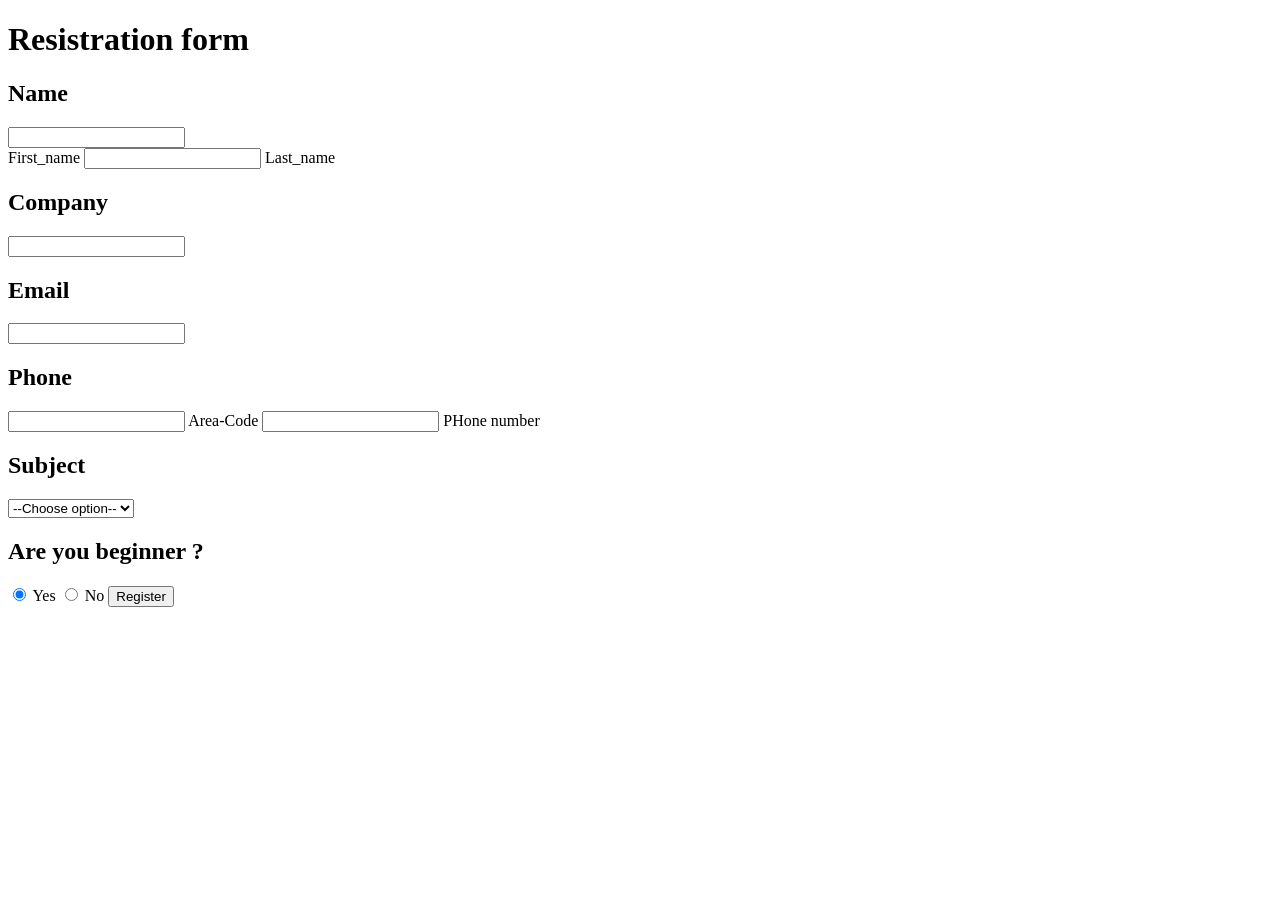
==== INDEX.HTML @ 697c4ff3 "Initial commit" ====
<!DOCTYPE html>
<html>
    <head>
        <title>Resistration form</title>
        <link rel="stylesheet" type="text/css" href="css/style.css">
    </head>
        <body>
            <div class="regform">
                <h1>Resistration form</h1>
            </div>
            <div class="main">
                <form>
                    <div id="name">
                        <h2>Name</h2>
                        <input class="Firstname" type="text" name="First_name"><br>
                        <label class="firstlabel">
                            First_name
                        </label>
                        <input class="Lastname" type="text" name="Last_name">
                        <label class="Last_name">
                            Last_name
                        </label>
                    </div>

                    <h2 class="name">Company</h2>
                    <input class="Company" type="text" name="Company">

                    <h2 class="name">Email</h2>
                    <input class="Email" type="text" name="Email">

                    <h2 class="name">Phone</h2>
                    <input class="Code" type="text" name="area-code">
                    <label class="area-code">Area-Code</label>
                    <input class="number" type="text" name="phone">
                    <label class="phone number">PHone number</label>

                    <h2 class="name">Subject</h2>
                    <select class="option" name="subject">
                        <option disabled='disabled' selected='selected'>--Choose option--</option>
                        <option>Subject 1</option>
                        <option>Subject 2</option>
                        <option>Subject 3</option>


                    </select>

                    <h2 id="student">Are you beginner ?</h2>

                    <label class="radio">
                        <input class="radio-one" type="radio" checked='checked' name="">
                        <span class="checkmark">

                        </span>
                        Yes
                    </label>

                    <label class="radio">
                        <input class="radio-two" type="radio"  name="">
                        <span class="checkmark">

                        </span>
                        No
                    </label>
                    <button type="submit">Register</button>
                </form>
            </div>
        </body>
</html>
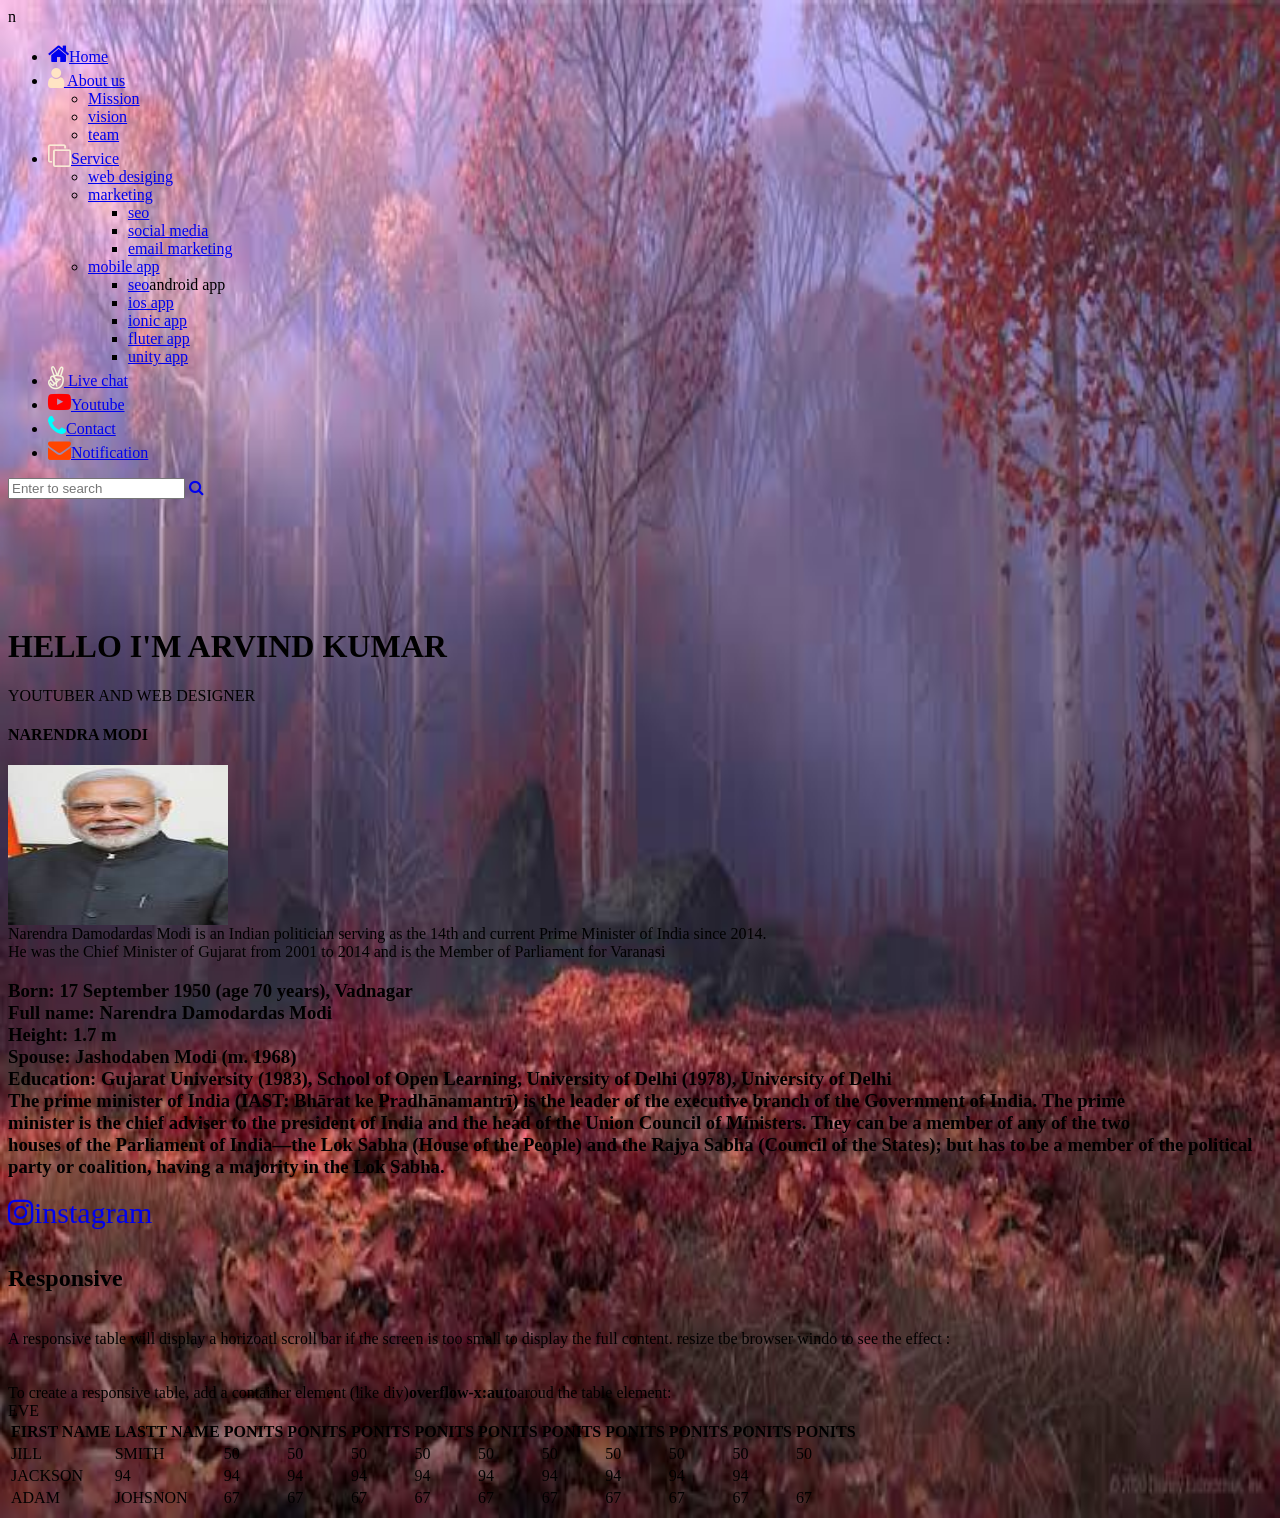
==== commit 3e8bfba0: "Initialize gh-page" ====
--- a/INDEX.HTML
+++ b/INDEX.HTML
@@ -1,68 +1,151 @@
-<!DOCTYPE html>
+    
+
 <html>
-    <head>
-        <title>Resistration form</title>
-        <link rel="stylesheet" type="text/css" href="css/style.css">
+<head>
+    <title>web design</title>
+            <link rel="stylesheet" type="text/css" href="css/style.css">
+                <link rel="stylesheet" type="text/css" href="fontawesome-free-5.9.0-web\css\all.css">
+            <link rel="stylesheet" href="https://cdnjs.cloudflare.com/ajax/libs/font-awesome/4.7.0/css/font-awesome.min.css">
     </head>
         <body>
-            <div class="regform">
-                <h1>Resistration form</h1>
-            </div>
-            <div class="main">
-                <form>
-                    <div id="name">
-                        <h2>Name</h2>
-                        <input class="Firstname" type="text" name="First_name"><br>
-                        <label class="firstlabel">
-                            First_name
-                        </label>
-                        <input class="Lastname" type="text" name="Last_name">
-                        <label class="Last_name">
-                            Last_name
-                        </label>
-                    </div>
-
-                    <h2 class="name">Company</h2>
-                    <input class="Company" type="text" name="Company">
-
-                    <h2 class="name">Email</h2>
-                    <input class="Email" type="text" name="Email">
-
-                    <h2 class="name">Phone</h2>
-                    <input class="Code" type="text" name="area-code">
-                    <label class="area-code">Area-Code</label>
-                    <input class="number" type="text" name="phone">
-                    <label class="phone number">PHone number</label>
-
-                    <h2 class="name">Subject</h2>
-                    <select class="option" name="subject">
-                        <option disabled='disabled' selected='selected'>--Choose option--</option>
-                        <option>Subject 1</option>
-                        <option>Subject 2</option>
-                        <option>Subject 3</option>
-
-
-                    </select>
-
-                    <h2 id="student">Are you beginner ?</h2>
-
-                    <label class="radio">
-                        <input class="radio-one" type="radio" checked='checked' name="">
-                        <span class="checkmark">
-
-                        </span>
-                        Yes
-                    </label>
-
-                    <label class="radio">
-                        <input class="radio-two" type="radio"  name="">
-                        <span class="checkmark">
-
-                        </span>
-                        No
-                    </label>
-                    <button type="submit">Register</button>
-                </form>
-            </div>
-        </body>
-</html>+            n <body background='images.jpeg' style="background-repeat: no-repeat; background-size: 100% 100%"></body>
+    </body>
+    <body>
+        <div class="menu-bar">
+        <ul>
+        <li class="active"><a href="#"><i class="fa fa-home" style="font-size: 23px"></i>Home</a>
+            </li>
+            <li><a href="#"><i class="fa fa-user" style="font-size: 23px; color:bisque"></i> About us </a>
+                <div class="sub-menu-1">
+                <ul>
+                    <li><a href="#">Mission</a></li>
+                    <li><a href="#">vision</a></li>
+                    <li><a href="#">team</a></li>
+                    </ul>
+                </div>
+            </li>
+            <li><a href="#"><i class="fa fa-clone" style="font-size: 23px; color: antiquewhite"></i>Service</a>
+            <div class="sub-menu-1">
+                <ul>
+                    <li><a href="#">web desiging</a></li>
+                    <li class="hover-me"><a href="#">marketing</a><i class="fa fa-angel-right"></i>
+                    <div class="sub-menu-2">
+                       <ul>
+                    <li><a href="#">seo</a></li>
+                    
+                           <li><a href="#">social media</a></li>
+                    <li><a href="#">email marketing</a></li>
+                    </ul> 
+                        </div>
+                    </li>
+                    <li class="hover-me" ><a href="#">mobile app</a><i class="fa fa-angel-right"></i> 
+                    <div class="sub-menu-2">
+                       <ul>
+                    <li><a href="#">seo</a>android app</li>
+                           <li><a href="#">ios app</a></li>
+                    <li><a href="#">ionic app</a></li>
+                           <li><a href="#">fluter app</a></li>
+                           <li><a href="#">unity app</a></li>
+                    </ul> 
+                        </div>
+                    </li>
+                    </ul>
+                </div>
+            </li>
+            
+            <li><a href="https://instagram.com/_official_arvind12?igshid=15ffnos1h9zjl" ><i class="fa fa-angellist" style="font-size: 23px; color: beige"></i> Live chat</a></li>
+            
+            <li><a href="https://youtube.com/channel/UCBQ0HfVkngdji4r-gu7Twog"><i class="fa fa-youtube-play" style="font-size:23px;color:red"></i>Youtube</a></li>
+            <li><a href="9810305517"><i class="fa fa-phone" style="font-size: 23px ;color: aqua"></i>Contact</a></li>
+            <li><a href="https://codedevelo.blogspot.com/"><i class="fa fa-envelope" style="font-size: 23px; color: orangered"></i>Notification</a> </li>
+        </ul>
+        </div>
+                
+    </body>
+    <body>
+    <div class="searchbox">
+            <input id="textbox" type="text" placeholder="Enter to search">
+             <a href="#"><i class="fa fa-search"></i></a>      
+                   
+    </div>     
+    </body>
+    <br><br><br><br><br><br>
+    <h1>HELLO I'M ARVIND KUMAR</h1>
+    <P4>YOUTUBER AND WEB DESIGNER</4>
+    <br>
+    <h4>NARENDRA MODI</h4>
+    <img src="download (4).jpg" height="160px" width="220px"><BR>
+    <p1>Narendra Damodardas Modi is an Indian politician serving as the 14th and current Prime Minister of India since 2014.<br> He was the Chief Minister of Gujarat from 2001 to 2014 and is the Member of Parliament for Varanasi</p1>
+    <h3>
+Born: 17 September 1950 (age 70 years), Vadnagar<br>
+Full name: Narendra Damodardas Modi<br>
+Height: 1.7 m<br>
+Spouse: Jashodaben Modi (m. 1968)<br>
+Education: Gujarat University (1983), School of Open Learning, University of Delhi (1978), University of Delhi<br>
+   The prime minister of India (IAST: Bhārat ke Pradhānamantrī) is the leader of the executive branch of the Government of India. The prime<BR> minister is the chief adviser to the president of India and the head of the Union Council of Ministers. They can be a member of any of the two <BR>houses of the Parliament of India—the Lok Sabha (House of the People) and the Rajya Sabha (Council of the States); but has to be a member of the political party or coalition, having a majority in the Lok Sabha. </h3>
+    <a href="#"><i class="fa fa-instagram" style="font-size: 30px">instagram</a></i>
+    <br><br>
+<body>
+<h2>Responsive </h2><BR>
+    <p2>A responsive table will display a horizoatl scroll bar if the screen is too small to display the full content.
+    resize tbe browser windo to see the effect :</p2><BR><BR><BR>
+    <p3>To create a responsive table, add a container element (like div)<strong>overflow-x:auto</strong>aroud the table element:</p3>
+    <div style="overflow-x: auto;">
+    <TABLE>
+        <TR>
+        <TH>FIRST NAME</TH>
+        <TH>LASTT NAME</TH>
+        <TH>PONITS</TH>
+        <TH>PONITS</TH>
+        <TH>PONITS</TH>
+        <TH>PONITS</TH>
+        <TH>PONITS</TH>
+        <TH>PONITS</TH>
+        <TH>PONITS</TH>
+        <TH>PONITS</TH>
+        <TH>PONITS</TH>
+        <TH>PONITS</TH>
+        </TR>
+        <TR>
+        <TD>JILL</TD>
+            <TD>SMITH</TD>
+            <TD>50</TD>
+            <TD>50</TD>
+            <TD>50</TD>
+            <TD>50</TD>
+            <TD>50</TD>
+            <TD>50</TD>
+            <TD>50</TD>
+            <TD>50</TD>
+            <TD>50</TD>
+            <TD>50</TD>
+        </TR>
+        <TR1>
+        <TD1>EVE</TD1>
+            <TD>JACKSON</TD>
+            <TD>94</TD>
+            <TD>94</TD>
+            <TD>94</TD>
+            <TD>94</TD>
+            <TD>94</TD>
+            <TD>94</TD>
+            <TD>94</TD>
+            <TD>94</TD>
+            <TD>94</TD>
+            <TD>94</TD>
+        </TR1>
+        <TR>
+        <TD>ADAM </TD>
+            <TD>JOHSNON</TD>
+            <TD>67</TD>
+            <TD>67</TD>
+            <TD>67</TD>
+            <TD>67</TD>
+            <TD>67</TD>
+            <TD>67</TD>
+            <TD>67</TD>
+            <TD>67</TD>
+            <TD>67</TD>
+            <TD>67</TD>
+        </TR>
+    
